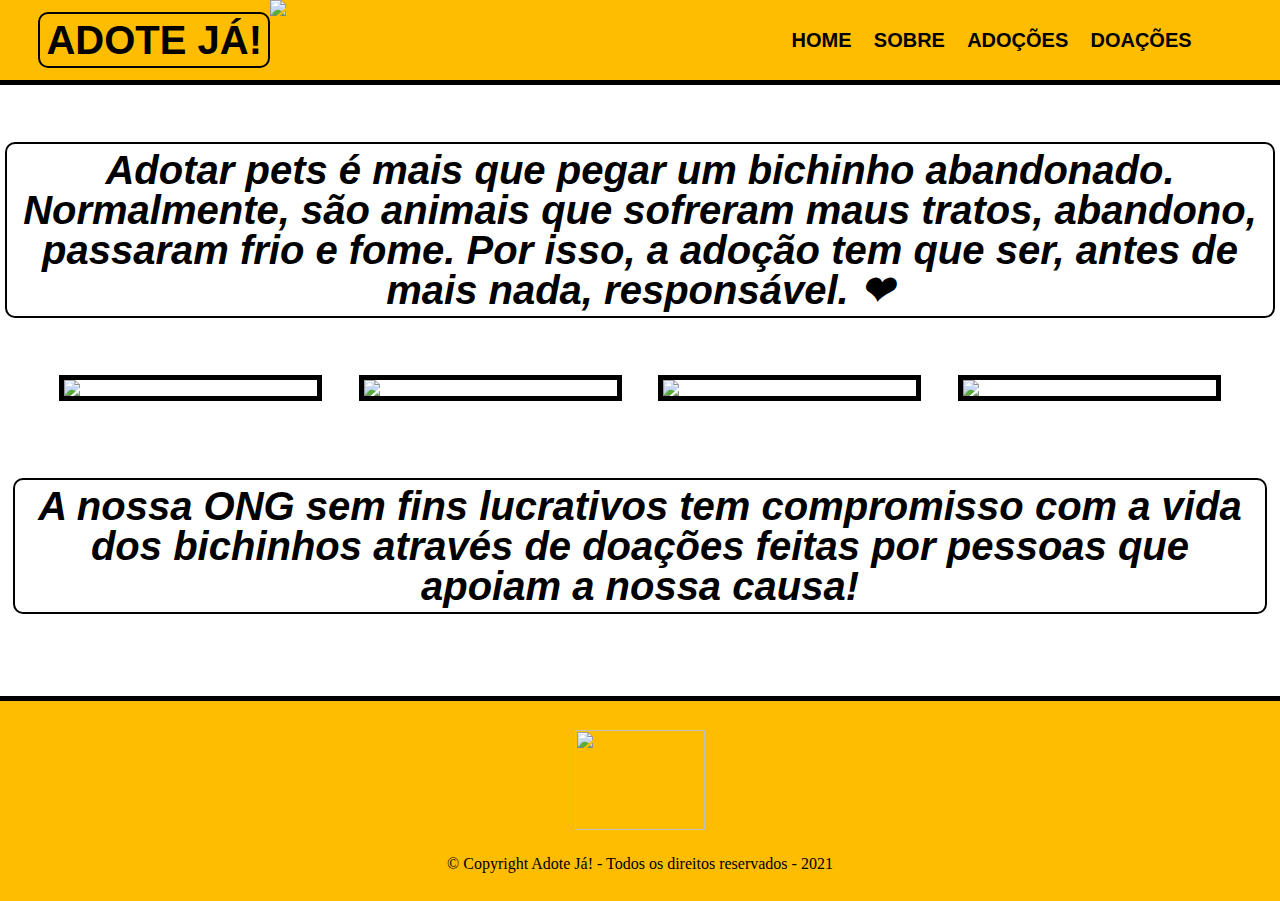
==== index.html @ fb56fd22 "troca de nome do arquivo html" ====
<!DOCTYPE html>
<html lang="pt-BR">

<html>

<head>
    <meta charset="UTF-8">
    <meta http-equiv="X-UA-Compatible" content="IE=edge">
    <meta name="viewport" content="width=device-width, initial-scale=1.0">
    <link rel="stylesheet" href="estilo.css">
    <link rel="stylesheet" href="reset.css">
</head>

<body>
    <header class="container">
            <div class="logo">
                <h1> Adote Já!</h1>
                <img id=imagem src="https://dogdogs.net/wp-content/uploads/2011/05/dog-logo44.png">
            </div>

            <div class="opções">
                <nav>
                   <ul>
                       <li><a href="adote.html">Home</a></li>
                       <li><a href="sobre.html">Sobre</a></li>
                       <li><a href="contato.html">Adoções</a></li>
                       <li><a href="doações.html">Doações</a></li>
                   </ul>
                </nav>
            </div>
    </header>
    <main class="main">
        <div class="texto1">
            <p>Adotar pets é mais que pegar um bichinho abandonado. Normalmente, são animais que sofreram maus tratos, abandono, passaram frio e fome. Por isso, a adoção tem que ser, antes de mais nada, responsável. ❤ </p>
        </div>
        <div class="imagem1">
            <img id="imagemc" src="https://www.maxtotalalimentos.com.br/img/seo/9/402/5-curiosidades-sobre-cachorro-viralata-que-voce-precisa-saber.jpg">
            <img id="imagemc" src="https://static1.patasdacasa.com.br/articles/9/25/99/@/11146-descubra-quanto-tempo-vive-um-gato-vira-articles_media_mobile-2.jpg">
            <img id="imagemc" src="https://blog.petfellice.com.br/wp-content/uploads/2020/06/vira-latas.jpg">
            <img id="imagemc" src="https://opresenterural.com.br/wp-content/uploads/2019/09/gato.jpg">
        </div>
        <div class="texto2">
            <p>A nossa ONG sem fins lucrativos tem compromisso com a vida dos bichinhos através de doações feitas por pessoas que apoiam a nossa causa!</p>
        </div>
    </main>
    
    <footer class="footer">
        <img id="imagemrodapé" src="https://dogdogs.net/wp-content/uploads/2011/05/dog-logo44.png">
        <p>© Copyright Adote Já! - Todos os direitos reservados - 2021</p>
    </footer>
</body>

</html>
---- estilo.css ----
.container{
    width: 100%; 
    height: 80px;
    display:flex;
    align-items: center;
    justify-content: space-between;
   
}
.logo{
    margin-left: 3%;
    height: 50px;
    align-items: center;
    display:flex;
}
.logo h1:hover{
    font-size:50px;
}
#imagem{
    height: 80px;
}
.opções{
    margin-right: 3%;
    width: 500px;
    height: 50px;
    align-items: center;
    display:flex;
    justify-content: center;
    flex-wrap:wrap;
    
    }
header{
    background-color:rgb(255,189, 0);
    outline: solid black 5px;
    width: 100%;
}
.logo h1{
    font-family: Arial, Helvetica, sans-serif;
    text-transform:uppercase;
    font-weight: bold;
    font-size: 40px;
    color:black;
    border: 2px solid black;
    padding: 6px;
    border-radius: 10px;
}
ul{
    display:flex;
    width: 400px;
    height: 50px;
    margin-right: 20px;
    justify-content: space-between;
    align-items: center;
}
.opções li{
    text-transform:uppercase;
    font-weight: bold;
    font-size: 20px;
    font-family: Arial, Helvetica, sans-serif;   
}
.opções a{
    text-decoration: none;  
    color:black;
}
.opções a:hover{
    color:white;
}
.main{
    background-image: url("https://t3.ftcdn.net/jpg/02/00/12/40/360_F_200124079_6ayr4VU5AhLMfwPaDOxIk6Dgv0JWaCwX.jpg");
}
.texto1{
    display:flex;
    justify-content: center;
    align-items: center;
    height: 300px;
    width: 100%;
    text-align: center;
}
.texto1 p{
    font-size: 40px;
    font-family:'Segoe UI', Tahoma, Geneva, Verdana, sans-serif;
    font-weight: bold;
    font-style: italic;
    border: 2px solid black;
    padding: 6px;
    border-radius: 10px;
    width: 98%;
    background-color: white;
}
.imagem1{
    display:flex;
    justify-content: space-between;
    margin-left: 5%;
    margin-right: 5%;
}
.imagem1 img{
    width: 22%;
    outline: solid black 5px;
}
.imagem1 img:hover{
    transform: scale(1.2)
}
.texto2{
    display:flex;
    justify-content: center;
    align-items: center;
    height: 300px;
    width: 98%;
    text-align: center;
    margin-left:1%;
}
.texto2 p{
    font-size: 40px;
    font-family:'Segoe UI', Tahoma, Geneva, Verdana, sans-serif;
    font-weight: bold;
    font-style: italic;
    border: 2px solid black;
    padding: 6px;
    border-radius: 10px;
    background-color: white;
    
    
}
footer{
    margin:100%;
    background-color: rgb(255,189, 0);
    height: 200px;
        
}
.footer{
    display:flex;
    flex-direction: column;
    justify-content: center;
    align-items: center;
    border-top: solid black 5px;
}
#imagemrodapé{
    width: 130px;
    height: 100px;
    margin:2%;
}
.footer p{
    margin-bottom:2%;
}

@media screen and (max-width: 480px){

  .container{
    display:flex;
    flex-direction: column;
    padding-left:1%; 
    height: 150px;
  }
  .logo{
      display:none;
  }

  .texto1{
    width:80%;  
    height:auto;
    display: flex;
    justify-content: center;
    align-items: center;
    padding:10%;  
  }
  .opções{
      width: 100%;
      height: 150px;
  }
  .opções ul{
    display:flex;
    flex-direction: column;
    align-items: center;
    justify-content: center;
    flex-wrap:wrap;
    height: 100%;  
  }
  .opções li{
    padding-top:3%;
        
    font-size:20px;
    font-weight: bold;
    font-style: inherit;
    width: 20%;
    text-align: center;
  }
  .texto1 p{
      font-size:20px;
  }
  .texto2{
      width:80%;
      height: auto;
      display: flex;
      justify-content: center;
      align-items: center;
      padding:10%;
    
  }
  .texto2 p{
      font-size:20px;
  }
  .imagem1{
      margin-top:3%;
      display:flex;
      flex-direction: column;
      justify-content: center;
      align-items: center;
      height: auto;      
  }  
  #imagemc{
      width: 70%;
  }
  
  
  }
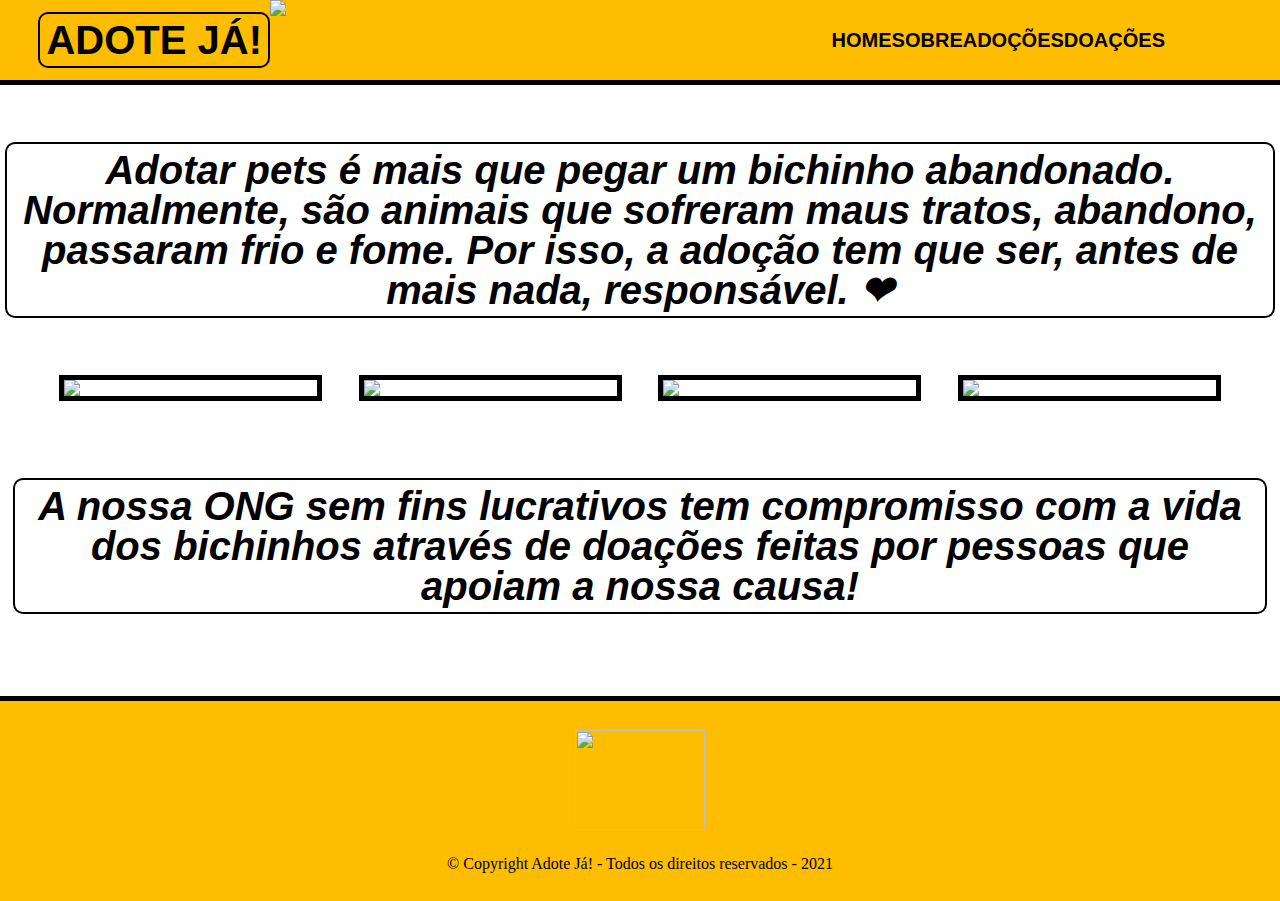
==== commit a42d5ed2: "Melhoria no processo responsivo para todas as categorias mobile" ====
--- a/index.html
+++ b/index.html
@@ -20,13 +20,13 @@
 
             <div class="opções">
                 <nav>
-                   <ul>
+                <ul>
                        <li><a href="adote.html">Home</a></li>
                        <li><a href="sobre.html">Sobre</a></li>
                        <li><a href="contato.html">Adoções</a></li>
                        <li><a href="doações.html">Doações</a></li>
-                   </ul>
-                </nav>
+                </ul>
+            </nav>
             </div>
     </header>
     <main class="main">
--- a/estilo.css
+++ b/estilo.css
@@ -45,9 +45,8 @@
 }
 ul{
     display:flex;
-    width: 400px;
+    width: 25vw;
     height: 50px;
-    margin-right: 20px;
     justify-content: space-between;
     align-items: center;
 }
@@ -166,17 +165,23 @@
       width: 100%;
       height: 150px;
   }
+  nav{
+      width: 100%;
+      height: 100%;
+  }
   .opções ul{
     display:flex;
     flex-direction: column;
-    align-items: center;
+    align-items: start;
     justify-content: center;
     flex-wrap:wrap;
     height: 100%;  
+    width: 100%;
+    margin-left: 3%;
+    
   }
   .opções li{
-    padding-top:3%;
-        
+    padding-top:3%;    
     font-size:20px;
     font-weight: bold;
     font-style: inherit;
@@ -209,7 +214,15 @@
   #imagemc{
       width: 70%;
   }
+  .footer{
+    display:flex;
+    flex-direction: column;
+    justify-content: center;
+    align-items: center;
+  }
+  .footer p{
+    text-align: center;
+  }
   
-  
-  }
-
+  }
+
